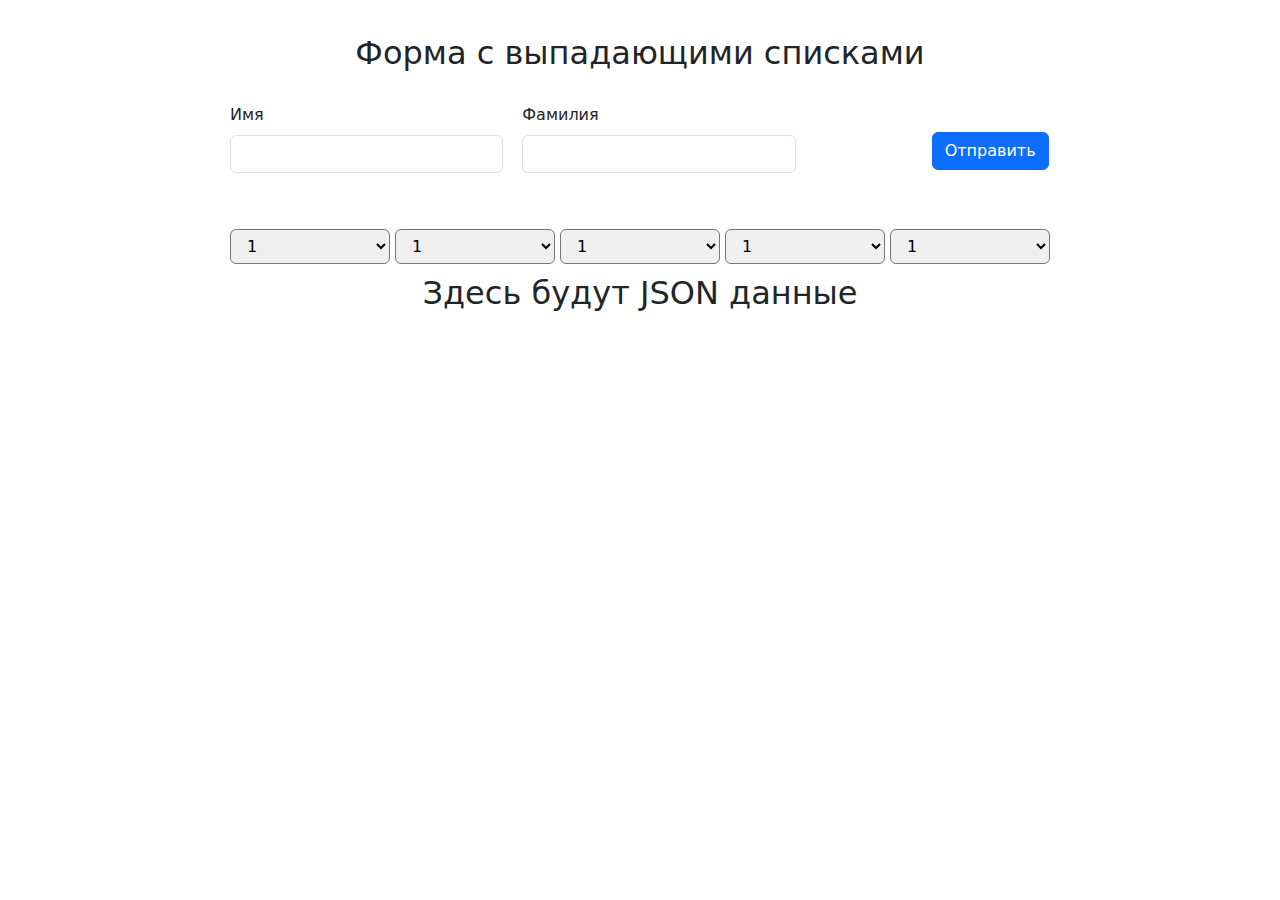
==== task-2/dropdown.html @ de702e70 "refactoring: redo task 2.2 for switching blocks, rewrite dropdowns from bootstrap to html5, use js i" ====
<!DOCTYPE html>
<html lang="ru">
<head>
    <meta charset="UTF-8">
    <meta name="viewport" content="width=device-width, initial-scale=1">
    <meta name="author" content="Victoria Matynyan">
    <meta name="description" content="lorem ipsum">
    <meta name="keywords" content="html, html5, css, css3, javascript, bootstrap, jquery">
    <title>Тест</title>
    <link href="https://cdn.jsdelivr.net/npm/bootstrap@5.3.3/dist/css/bootstrap.min.css" rel="stylesheet">
    <link rel="stylesheet" href="./dropdown.css">
</head>
<body>
    <div class="main">
        <form class="form row g-3 needs-validation" novalidate>
            <h2 class="text-center">Форма с выпадающими списками</h2>
            <div class="input-group">
            <div class="col-md-4">
                <label for="name" class="form-label">Имя</label>
                <input type="text" class="form-control" id="name" value="">
              </div>
              <div class="col-md-4">
                <label for="surname" class="form-label">Фамилия</label>
                <input type="text" class="form-control" id="surname" value="">
              </div>
              <div class="col-12">
                <button class="btn btn-primary" type="submit">Отправить</button>
            </div>
            </div>
            <div class="dropdowns-container">
              <label class="dropdown-label" for="dropdown1">
                <select class="dropdown-select" id="dropdown" name="dropdown1">
                  <option value="option1">1</option>
                  <option value="option2">2</option>
                  <option value="option3">3</option>
                  <option value="option3">4</option>
                  <option value="option3">5</option>
                </select>
              </label>
              <label class="dropdown-label" for="dropdown2">
                <select class="dropdown-select" id="dropdown" name="dropdown2">
                  <option value="option1">1</option>
                  <option value="option2">2</option>
                  <option value="option3">3</option>
                  <option value="option3">4</option>
                  <option value="option3">5</option>
                </select>
              </label>
              <label class="dropdown-label" for="dropdown3">
                <select class="dropdown-select" id="dropdown" name="dropdown3">
                  <option value="option1">1</option>
                  <option value="option2">2</option>
                  <option value="option3">3</option>
                  <option value="option3">4</option>
                  <option value="option3">5</option>
                </select>
              </label>
              <label class="dropdown-label" for="dropdown4">
                <select class="dropdown-select" id="dropdown" name="dropdown4">
                  <option value="option1">1</option>
                  <option value="option2">2</option>
                  <option value="option3">3</option>
                  <option value="option3">4</option>
                  <option value="option3">5</option>
                </select>
              </label>
              <label class="dropdown-label" for="dropdown5">
                <select class="dropdown-select" id="dropdown" name="dropdown5">
                  <option value="option1">1</option>
                  <option value="option2">2</option>
                  <option value="option3">3</option>
                  <option value="option3">4</option>
                  <option value="option3">5</option>
                </select>
              </label>
            </div>
        </form>
        <div class="json">
            <h2 class="json__header">Здесь будут JSON данные</h2>
            <span class="json__data" id="jsonOutput"></span>
        </div>
      </div>
    <script src="https://cdn.jsdelivr.net/npm/bootstrap@5.0.2/dist/js/bootstrap.bundle.min.js" integrity="sha384-MrcW6ZMFYlzcLA8Nl+NtUVF0sA7MsXsP1UyJoMp4YLEuNSfAP+JcXn/tWtIaxVXM" crossorigin="anonymous"></script>
    <script src="https://code.jquery.com/jquery-3.7.1.js"></script>
    <script src="./dropdown.js"></script>
</body>
</html>
---- task-2/dropdown.css ----
.main {
    display: flex;
    justify-content: center;
    flex-direction: column;
    margin-top: 50px;
    align-items: center;
}

.text-center {
    margin: 0;
    padding: 0;
}

.form {
    display: flex;
    flex-direction: column;
    gap: 15px;
}

.dropdown-label {
    display: flex;
    flex-direction: column;
    gap: 5px;
}

.dropdown-select {
    width: 160px;
    height: fit-content;
    padding: 6px 12px;
    outline: none;
    border-radius: 6px;
    -webkit-border-radius: 6px;
    -moz-border-radius: 6px;
    -ms-border-radius: 6px;
    -o-border-radius: 6px;
}

.input-group {
    gap: 20px;
    min-height: 95px;
}

.dropdowns-container {
    display: flex;
    gap: 5px;
}

.btn.btn-secondary {
    width: 160px;
    background-color: #52BE80;
    border-color: #52BE80;
    --bs-btn-bg: #229954;
    --bs-btn-border-color: #52BE80;
    --bs-btn-hover-bg:#229954;
    --bs-btn-active-bg: #229954;
    --bs-btn-active-border-color: #52BE80;
}

.dropdowns-container .dropdown {
    width: 90%;
}

.col-12 {
    width: fit-content;
    display: flex;
    align-items: center;
}

.input-group .btn {
    margin-left: 117px;
}

.json {
    margin-top: 10px;
    display: flex;
    flex-direction: column;
}

.json__header {
    text-align: center;
}

.json__data {
    display: flex;
    max-width: 836px;
    word-break: break-all;
}

@media screen and (max-width: 861px) {
    .dropdowns-container {
        flex-wrap: wrap;
        align-self: center;
        width: 184px;
    }
    .input-group .btn {
        margin-left: 17%;
    }
}
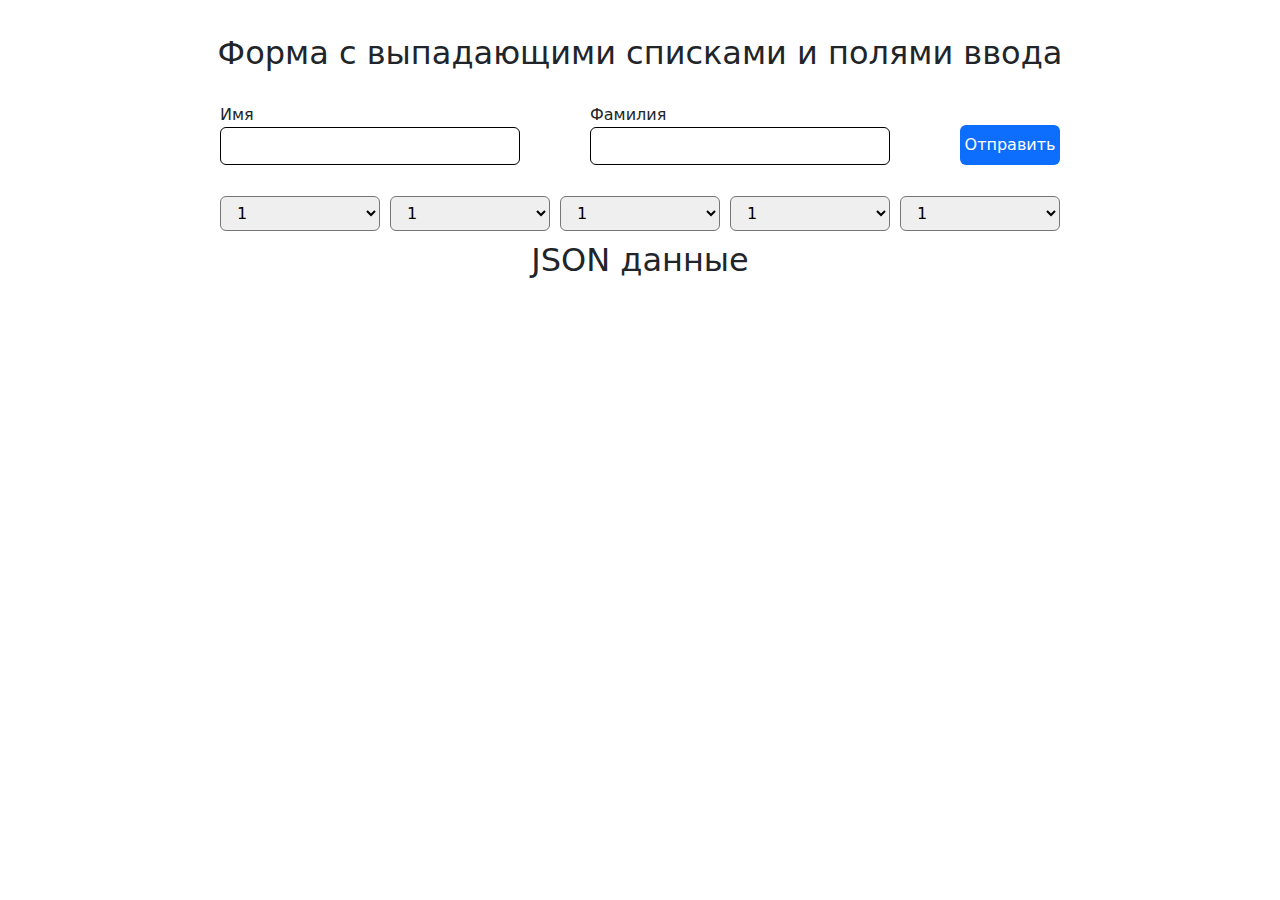
==== commit 355b2995: "refactoring: task-2 - reqrite jQuery to JS, use custom html5 form components instead of bootstrap to" ====
--- a/task-2/dropdown.html
+++ b/task-2/dropdown.html
@@ -13,70 +13,66 @@
 <body>
     <div class="main">
         <form class="form row g-3 needs-validation" novalidate>
-            <h2 class="text-center">Форма с выпадающими списками</h2>
-            <div class="input-group">
-            <div class="col-md-4">
-                <label for="name" class="form-label">Имя</label>
-                <input type="text" class="form-control" id="name" value="">
-              </div>
-              <div class="col-md-4">
-                <label for="surname" class="form-label">Фамилия</label>
-                <input type="text" class="form-control" id="surname" value="">
-              </div>
-              <div class="col-12">
-                <button class="btn btn-primary" type="submit">Отправить</button>
-            </div>
+            <h2 class="text-center">Форма с выпадающими списками и полями ввода</h2>
+            <div class="form__input-container">
+                <label for="name" class="form__input-label">Имя
+                  <input type="text" class="form-input" id="name" name="name">
+                </label>
+                <label for="surname" class="form__input-label">Фамилия
+                <input type="text" class="form-input" id="surname" name="surname">
+              </label>
+              <button class="form__submit-btn" type="submit">Отправить</button>
             </div>
             <div class="dropdowns-container">
               <label class="dropdown-label" for="dropdown1">
-                <select class="dropdown-select" id="dropdown" name="dropdown1">
-                  <option value="option1">1</option>
-                  <option value="option2">2</option>
-                  <option value="option3">3</option>
-                  <option value="option3">4</option>
-                  <option value="option3">5</option>
+                <select class="dropdown-select" id="dropdown1" name="dropdown1">
+                  <option value="1">1</option>
+                  <option value="2">2</option>
+                  <option value="3">3</option>
+                  <option value="4">4</option>
+                  <option value="5">5</option>
                 </select>
               </label>
               <label class="dropdown-label" for="dropdown2">
-                <select class="dropdown-select" id="dropdown" name="dropdown2">
-                  <option value="option1">1</option>
-                  <option value="option2">2</option>
-                  <option value="option3">3</option>
-                  <option value="option3">4</option>
-                  <option value="option3">5</option>
+                <select class="dropdown-select" id="dropdown2" name="dropdown2">
+                  <option value="1">1</option>
+                  <option value="2">2</option>
+                  <option value="3">3</option>
+                  <option value="4">4</option>
+                  <option value="5">5</option>
                 </select>
               </label>
               <label class="dropdown-label" for="dropdown3">
-                <select class="dropdown-select" id="dropdown" name="dropdown3">
-                  <option value="option1">1</option>
-                  <option value="option2">2</option>
-                  <option value="option3">3</option>
-                  <option value="option3">4</option>
-                  <option value="option3">5</option>
+                <select class="dropdown-select" id="dropdown3" name="dropdown3">
+                  <option value="1">1</option>
+                  <option value="2">2</option>
+                  <option value="3">3</option>
+                  <option value="4">4</option>
+                  <option value="5">5</option>
                 </select>
               </label>
               <label class="dropdown-label" for="dropdown4">
-                <select class="dropdown-select" id="dropdown" name="dropdown4">
-                  <option value="option1">1</option>
-                  <option value="option2">2</option>
-                  <option value="option3">3</option>
-                  <option value="option3">4</option>
-                  <option value="option3">5</option>
+                <select class="dropdown-select" id="dropdown4" name="dropdown4">
+                  <option value="1">1</option>
+                  <option value="2">2</option>
+                  <option value="3">3</option>
+                  <option value="4">4</option>
+                  <option value="5">5</option>
                 </select>
               </label>
               <label class="dropdown-label" for="dropdown5">
-                <select class="dropdown-select" id="dropdown" name="dropdown5">
-                  <option value="option1">1</option>
-                  <option value="option2">2</option>
-                  <option value="option3">3</option>
-                  <option value="option3">4</option>
-                  <option value="option3">5</option>
+                <select class="dropdown-select" id="dropdown5" name="dropdown5">
+                  <option value="1">1</option>
+                  <option value="2">2</option>
+                  <option value="3">3</option>
+                  <option value="4">4</option>
+                  <option value="5">5</option>
                 </select>
               </label>
             </div>
         </form>
         <div class="json">
-            <h2 class="json__header">Здесь будут JSON данные</h2>
+            <h2 class="json__header">JSON данные</h2>
             <span class="json__data" id="jsonOutput"></span>
         </div>
       </div>
--- a/task-2/dropdown.css
+++ b/task-2/dropdown.css
@@ -17,6 +17,48 @@
     gap: 15px;
 }
 
+.form-input {
+    width: 300px;
+    height: fit-content;
+    padding: 6px 12px;
+    outline: none;
+    border: 1px solid black;
+    border-radius: 6px;
+    -webkit-border-radius: 6px;
+    -moz-border-radius: 6px;
+    -ms-border-radius: 6px;
+    -o-border-radius: 6px;
+    -webkit-border-radius: 6px;
+}
+
+.form__input-label {
+    display: flex;
+    flex-direction: column;
+}
+
+.form__input-container {
+    display: flex;
+    justify-content: space-between;
+}
+
+.form__submit-btn {
+    display: flex;
+    align-items: center;
+    align-self: end;
+    justify-content: center;
+    width: 100px;
+    height: 40px;
+    background-color: var(--bs-blue);
+    color: #fff;
+    border: none;
+    border-radius: 6px;
+    -webkit-border-radius: 6px;
+    -moz-border-radius: 6px;
+    -ms-border-radius: 6px;
+    -o-border-radius: 6px;
+}
+
+
 .dropdown-label {
     display: flex;
     flex-direction: column;
@@ -35,14 +77,9 @@
     -o-border-radius: 6px;
 }
 
-.input-group {
-    gap: 20px;
-    min-height: 95px;
-}
-
 .dropdowns-container {
     display: flex;
-    gap: 5px;
+    gap: 10px;
 }
 
 .btn.btn-secondary {
@@ -64,10 +101,6 @@
     width: fit-content;
     display: flex;
     align-items: center;
-}
-
-.input-group .btn {
-    margin-left: 117px;
 }
 
 .json {
